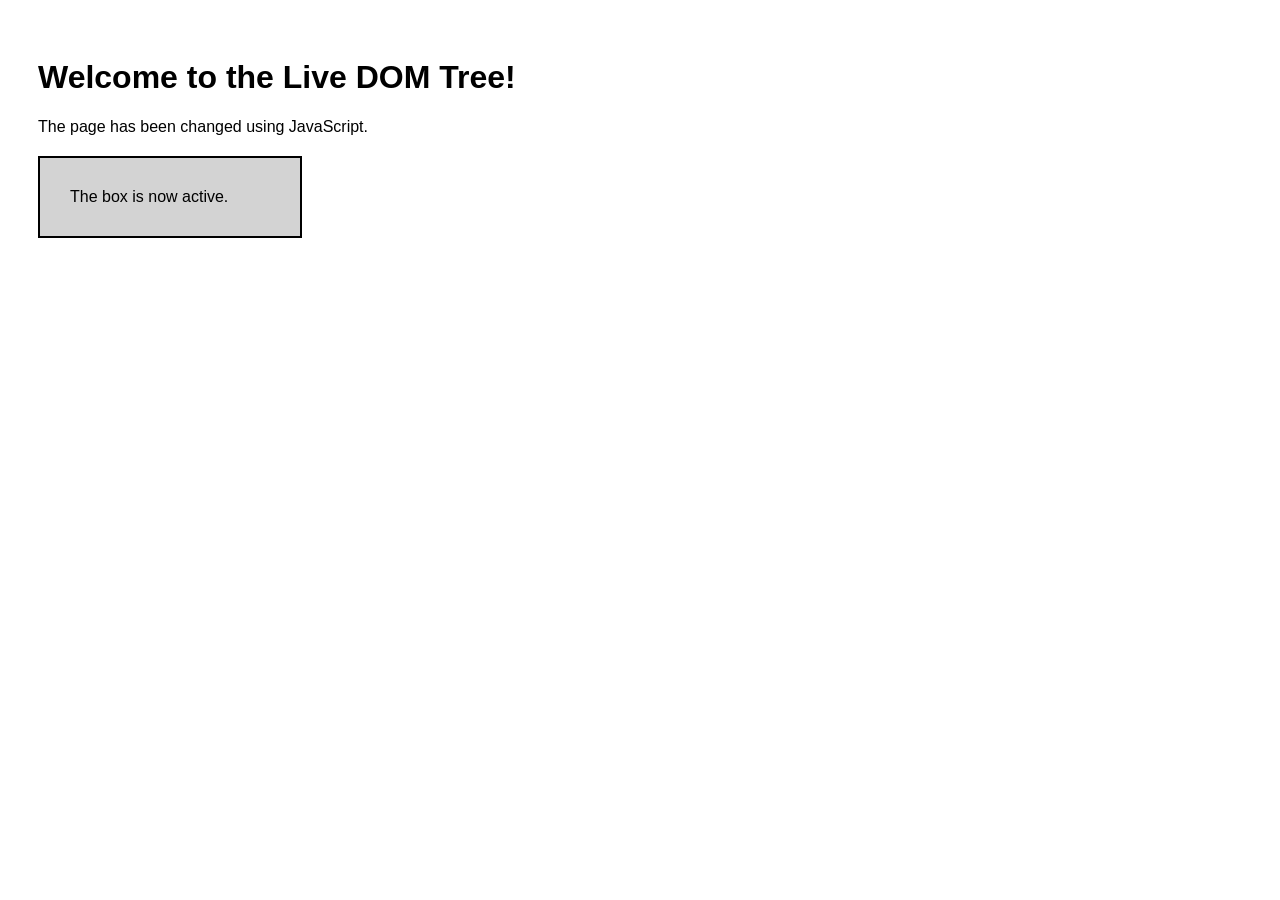
==== ex02/index.html @ e834bcb1 "Project 03: Javascript completed" ====
<!DOCTYPE html>
<html lang="en">
<head>
    <meta charset="UTF-8">
    <title>The Live DOM Tree</title>
    <link rel="stylesheet" href="style.css">
    <script src="script.js" defer></script>
</head>
<body>
    <h1 id="title">Original Title</h1>

    <p class="message">Original message</p>

    <div id="box">
        This is the box.
    </div>
</body>
</html>
---- ex02/style.css ----
body {
    font-family: Arial, sans-serif;
    padding: 30px;
}

#box {
    width: 200px;
    padding: 20px;
    margin-top: 20px;
    background-color: lightgray;
}

.active {
    background-color: lightgreen;
}
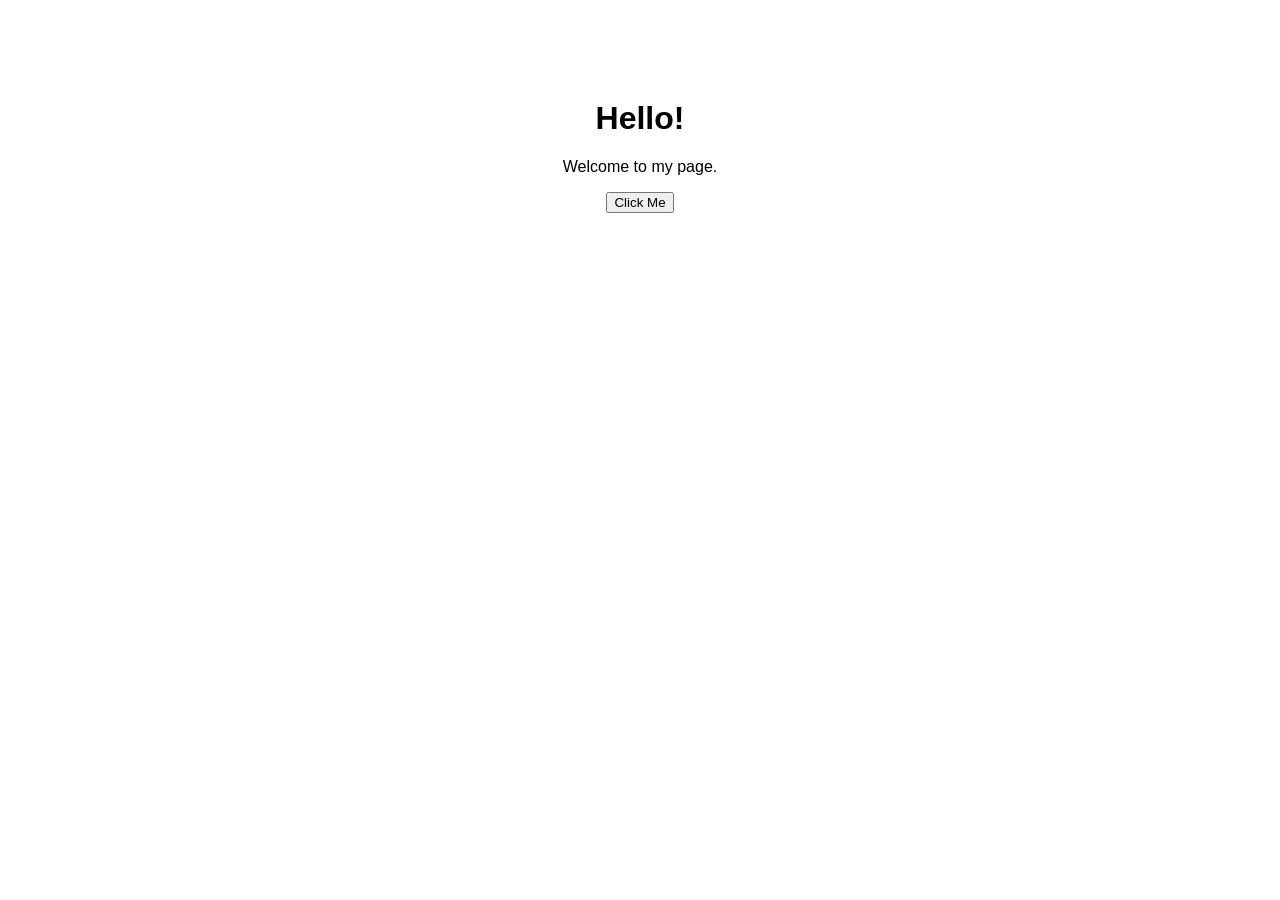
==== commit aa26a826: "Add files via upload" ====
--- a/ex02/index.html
+++ b/ex02/index.html
@@ -2,17 +2,13 @@
 <html lang="en">
 <head>
     <meta charset="UTF-8">
-    <title>The Live DOM Tree</title>
+    <title>Live DOM</title>
     <link rel="stylesheet" href="style.css">
     <script src="script.js" defer></script>
 </head>
 <body>
-    <h1 id="title">Original Title</h1>
-
-    <p class="message">Original message</p>
-
-    <div id="box">
-        This is the box.
-    </div>
+    <h1 id="title">Hello!</h1>
+    <p class="message">Welcome to my page.</p>
+    <button id="btn">Click Me</button>
 </body>
 </html>
--- a/ex02/style.css
+++ b/ex02/style.css
@@ -1,15 +1,10 @@
 body {
     font-family: Arial, sans-serif;
-    padding: 30px;
-}
-
-#box {
-    width: 200px;
-    padding: 20px;
-    margin-top: 20px;
-    background-color: lightgray;
+    text-align: center;
+    margin-top: 100px;
 }
 
 .active {
-    background-color: lightgreen;
+    color: green;
+    background-color: lightgray;
 }
